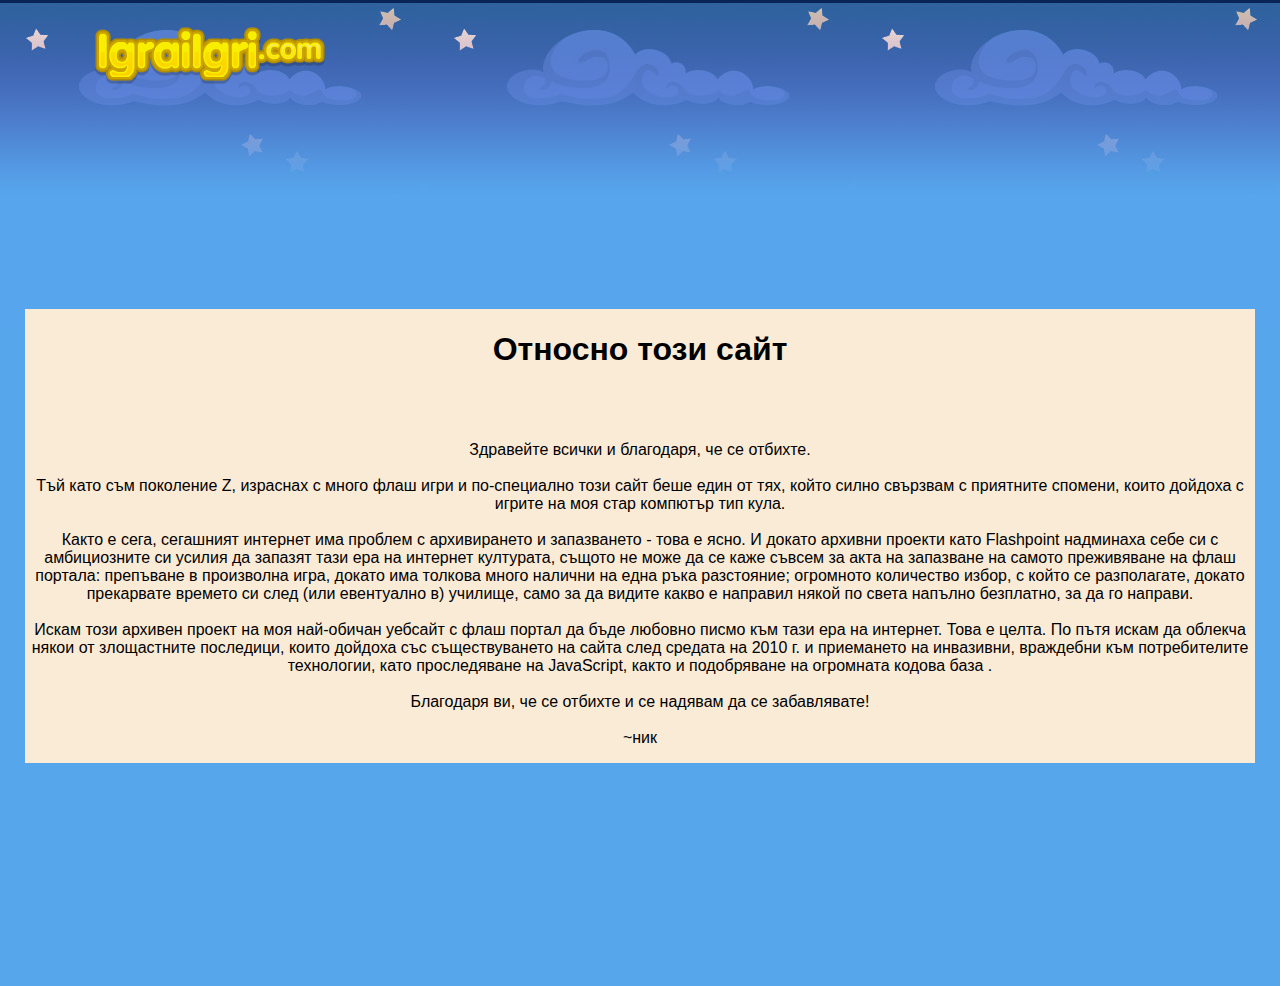
==== about.html @ 17a20f0e "Initial commit" ====
<!DOCTYPE html>
<html>
    <head>
        <title>Online Игри - LibIgri</title>
        <meta http-equiv="Content-Type" content="text/html; charset=utf-8"/>
        <meta http-equiv="Content-Language" content="bg"/>
        <meta name="description" content="Олекотен архив с отворен код на портала за флаш игри IgraiIgri.com."/>
        <link rel="image_src" href="screenshots/90_2099.jpg"/>
        <link rel="stylesheet" href="css/style.css" type="text/css"/>
        <link rel="stylesheet" media="only screen and (min-width: 1260px)" href="css/big.css"/>
        <link rel="shortcut icon" type="image/x-icon" href="favicon.ico"/>
    </head>
    <body id="mainpage" class="light">
        <div id="tooltip"></div>
        <div id="container">
            <div id="header">
                <a href="about.html" id="logo"><img src="images/logos/igraiigri.png" alt="Igrai Igri"/></a>
            </div>
            <div id="wrapper">
                <div id="about" style="background-color: antiquewhite;">
                    <h1>Относно този сайт</h1>
                    <br><br>
                    <p>
                    Здравейте всички и благодаря, че се отбихте.
                    <br><br>
                    Тъй като съм поколение Z, израснах с много флаш игри и по-специално този сайт беше един от тях, който силно свързвам с приятните спомени, които дойдоха с игрите на моя стар компютър тип кула.
                    <br><br>
                    Както е сега, сегашният интернет има проблем с архивирането и запазването - това е ясно. И докато архивни проекти като Flashpoint надминаха себе си с амбициозните си усилия да запазят тази ера на интернет културата, същото не може да се каже съвсем за акта на запазване на самото преживяване на флаш портала: препъване в произволна игра, докато има толкова много налични на една ръка разстояние; огромното количество избор, с който се разполагате, докато прекарвате времето си след (или евентуално в) училище, само за да видите какво е направил някой по света напълно безплатно, за да го направи.
                    <br><br>
                    Искам този архивен проект на моя най-обичан уебсайт с флаш портал да бъде любовно писмо към тази ера на интернет. Това е целта. По пътя искам да облекча някои от злощастните последици, които дойдоха със съществуването на сайта след средата на 2010 г. и приемането на инвазивни, враждебни към потребителите технологии, като проследяване на JavaScript, както и подобряване на огромната кодова база .
                    <br><br>
                    Благодаря ви, че се отбихте и се надявам да се забавлявате!
                    <br><br>
                    ~ник
                    </p>
                </div>
                <div style="clear: both;"></div>
            </div>
        </div>
    </body>
</html>
---- css/style.css ----
body {
    background: url(/images/backgrounds/dark.jpg) repeat-x #2152bb;
}

body.girls {
    background: url(/images/backgrounds/crimson.jpg) repeat-x #ec5685;
}

body.light {
    background: url(/images/backgrounds/light.jpg) repeat-x #56a6ec;
}

body,
html {
    margin: 0;
    padding: 0;
    font-family: Arial, Helvetica, sans-serif;
}

a img {
    border: 0;
    display: block;
}

.bgF,
.brF,
.cnF,
.czF,
.deF,
.dkF,
.enF,
.esF,
.frF,
.grF,
.huF,
.idF,
.itF,
.myF,
.nlF,
.plF,
.roF,
.ruF,
.seF,
.srF,
.trF,
#placeholder {
    background: url(/images/sprites.png) no-repeat;
}

table {
    background-color: #3a83a5;
    box-shadow: 0 6px 60px rgba(0, 0, 0, 0.2);
    text-align: center;
    border-collapse: collapse;
    display: table;
    table-layout: auto;
    width: 70%;
    margin: auto;
    backdrop-filter: blur(10px);
}

tr:hover {
    background-color: #7cbcda;
    transition: 0.2s;
}

td,
th {
    border: 1px solid #ffffff;
    padding: 0.5rem;
    font-size: 20px;
    text-shadow: 2px 2px #0000002c;
    border-color: #ffffff33;
    width: 50%;
    font-size: 85%;
}

#tooltip {
    display: none;
    position: absolute;
    background: #fff;
    border: 2px solid #16659d;
    padding: 5px;
    z-index: 99;
}

/* Layout */
#container {
    width: 980px;
    margin: 20px auto 0 auto;
}

#header {
    height: 66px;
    position: relative;
    padding-left: 60px;
}

#header #logo {}

#header #placeholder {
    position: absolute;
    right: 5px;
    top: 5px;
    background-position: 235px -352px;
    width: 421px;
    height: 55px;
}

#header #search {
    position: absolute;
    left: 0;
    top: 0;
}

#header #search #searchTerm {
    padding: 10px;
    border: 2px solid #bfe6fc;
    width: 150px;
    position: absolute;
    left: 0;
    top: 8px;
    border-radius: 5px;
    font-size: 14px;
    height: 14px;
}

#header #search #searchButton {
    position: absolute;
    left: 185px;
    top: 8px;
}

#header #dropdown {
    width: 170px;
    height: 45px;
    position: absolute;
    right: 10px;
    top: 5px;
    z-index: 99;
    font-size: 16px;
}

#header #dropdown .masterDropdown {
    display: block;
    height: 30px;
    width: 230px;
    text-align: left;
    padding: 15px 0 0 15px;
    font-weight: bold;
    color: #00284e;
    font-size: 16px;
}

#header #dropdown ul {
    padding: 0;
    margin: 0;
    list-style: none;
    z-index: 99;
}

#header #dropdown ul li {
    float: left;
    position: relative;
}

#header #dropdown ul li a,
.dropdown ul li a:visited {
    display: block;
    text-decoration: none;
    text-align: left;
    font-size: 13px;
    overflow: hidden;
}

#header #dropdown ul li ul {
    display: none;
}

#header #dropdown ul li:hover a {}

#header #dropdown ul li:hover ul {
    display: block;
    position: absolute;
    top: 43px;
    left: -94px;
    background: #fff;
    border: 4px solid #fff390;
    box-shadow: 0 0 0 2px #cba302;
    padding: 2px;
    width: 256px;
    border-radius: 10px;
    border-top-right-radius: 0;
}

#header #dropdown ul li:hover ul li a {
    display: block;
    padding: 8px;
    border-radius: 8px;
    width: 240px;
    color: #00284e;
}

#header #dropdown ul li:hover ul li a.lastItem {
    border: 0;
}

#header #dropdown ul li:hover ul li a:hover {
    background: #111 url(/images/gradient.png) 0 -3px repeat-x;
    color: #fff;
}

#wrapper {
    display: flex;
    justify-content: center;
    align-items: center;
    text-align: center;
    min-height: 100vh;
}

#side {
    width: 180px;
    background: #e2f6ff;
    padding: 5px;
    border-radius: 10px;
    border-top-left-radius: 0;
    border-top-right-radius: 0;
    float: left;
    margin: 0 10px 10px 0;
}

#side #sideBanner {
    width: 160px;
    height: 600px;
    background: #fff;
    margin: 5px 0;
    border: 5px solid #cae8fd;
    padding: 5px;
}

#side ul {
    list-style-type: none;
    margin: 0;
    padding: 0;
    background: #cae8fd;
    border-radius: 5px;
    padding: 5px;
}

#side ul li {
    margin: 0;
    padding: 0;
}

#side ul li a,
#side ul li span {
    display: block;
    text-decoration: none;
    background: #e2f6ff;
    color: #16659d;
    font-size: 12px;
    padding: 4px;
    font-weight: bold;
}

#side ul li.light a {
    background: #fff;
}

#side ul li a.underline {
    margin-bottom: 15px;
}

#side ul li a.parent,
#side ul li span.spanParent {
    background: #57a9e9;
    color: #fff;
    border-bottom: 3px solid #358fd5;
    padding: 0 0 4px 5px;
    border-top: 7px solid #57a9e9;
}

#side ul li a.lastChild {
    margin-bottom: 15px;
}

#side ul li a:hover {
    background-color: #16659d;
    color: #fff;
}

#side ul li a.parent:hover {
    background-color: #57a9e9;
    color: #fff;
}

#location {
    width: 733px;
    line-height: 32px;
    background: #fff584;
    border-radius: 9px;
    padding: 10px 15px;
    font-size: 14px;
    font-weight: bold;
    border-top: 2px solid #897100;
    float: left;
    margin: 0;
    box-shadow: inset 0 20px 10px 0 #fffcbd, 0 2px 0 1px rgba(0, 0, 0, .1);
    border-top-right-radius: 0;
    border-top-left-radius: 0;
}

#location a {
    color: #9e8300;
}

#location span {
    color: #000;
}

#location #addthis {
    float: right;
    width: 250px;
}

#content {
    margin: 10px 0 10px 0;
    border-radius: 10px;
    float: left;

}

#footer {
    background: #04254f;
    padding: 10px;
    border-top-left-radius: 10px;
    border-top-right-radius: 10px;
    color: #bdcfff;
}

#footer a {
    color: #fff;
}

#footer #featuredGames {
    border-radius: 10px;
    padding: 0;
    margin-top: 10px;
}

#footer #featuredGames a {
    display: block;
    float: left;
    margin-right: 10px;
}

#footer #featuredGames a.lastFeatured {
    display: none;
}

#footer #featuredGames a img {
    border: 4px solid #fff;
    border-radius: 3px;
}

#footer #countries {
    padding-top: 10px;
}

#footer #countries a {
    margin: 0 10px 5px 0;
    font-size: 12px;
    color: #fff;
    text-decoration: none;
    padding-left: 20px;
    float: left;
}

/* Sitewide */

.banner {
    background: #ccc;
}

a.smallThumbnail {
    display: block;
    float: left;
    border-radius: 10px;
    border: 2px solid #0261cb;
    padding: 7px;
    position: relative;
    background: url(/images/thumbblue.png);
    width: 150px;
    height: 92px;
}

a.smallThumbnail:hover {
    border: 2px solid #cba302;
    background: url(/images/thumbyellow.png);
}

a.smallThumbnail img {
    border-radius: 5px;
}

a.smallThumbnail span {
    height: 14px;
    overflow: hidden;
    position: absolute;
    top: 0;
    left: 0;
    background: #fff;
    left: 15px;
    right: 15px;
    top: 81px;
    color: #000;
    font-size: 12px;
    padding: 4px 4px 0 4px;
    text-align: center;
    border-top-left-radius: 5px;
    border-top-right-radius: 5px;
    box-shadow: 0 0 6px 0 rgba(0, 0, 0, .3);
}

a.smallThumbnail .new {
    position: absolute;
    right: -2px;
    top: 32px;
    width: 81px;
    height: 81px;
    background: url(/images/new.png) no-repeat;
}

.bigThumbnail {
    position: relative;
    display: block;
    float: left;
    border-radius: 5px;
    margin: 0 7px 14px 7px;
    background: #fff;
    border: 2px solid #1468b6;
    box-shadow: 0 3px 0 0 #ddd;
    padding: 2px;
}

.bigThumbnail .title {
    height: 14px;
    background: #dff0ff;
    box-shadow: inset 0 15px 5px 0 #fff;
    text-shadow: 1px 1px 0 #fff;
    display: block;
    border-bottom: 2px solid #6aacf0;
    color: #333;
    font-size: 12px;
    padding: 8px;
    text-decoration: none;
    font-weight: bold;
    text-align: center;
    width: 188px;
    overflow: hidden;
}

.bigThumbnail .image {
    display: block;
    padding: 2px 2px 4px 2px;
    height: 123px;
}

.bigThumbnail .image img {
    border-top: 2px solid #fff;
    border-bottom-left-radius: 3px;
    border-bottom-right-radius: 4px;
}

.bigThumbnail .rating {
    position: absolute;
    width: 30px;
    background: url(/images/sprites.png) 4px -467px no-repeat #fff;
    padding: 4px 0 2px 25px;
    right: 2px;
    bottom: 2px;
    border-top-left-radius: 5px;
    font-size: 12px;
    color: #777;
    font-weight: bold;
    box-shadow: -2px -2px 3px rgba(0, 0, 0, .3);
}

.bigThumbnail .new {
    position: absolute;
    right: -2px;
    top: -2px;
    width: 81px;
    height: 81px;
    background: url(/images/new.png) no-repeat;
}

.groupBigDescription {
    clear: both;
    color: #555;
    background: url(/images/gradientstrongest.png) 0 2px repeat-x;
    border-radius: 9px;
    padding: 15px;
    font-size: 12px;
    margin-bottom: 10px;
}

.groupBigDescription a {
    color: #000;
    text-decoration: underline;
}

.numberBlock {
    clear: both;
    color: #000;
    background: url(/images/gradientstrongest.png) 0 2px repeat-x;
    border-radius: 9px;
    padding: 15px;
    font-size: 14px;
}

.numberBlock a {
    color: #000;
    margin: 0 5px;
    font-weight: bold;
}

.description {
    color: #000;
    background: url(/images/gradientstrongest.png) 0 2px repeat-x;
    border-radius: 9px;
    padding: 15px;
    font-size: 14px;
}

.description .rating {
    float: right;
    color: #777;
    font-weight: bold;
    font-size: 13px;
    background: url(/images/sprites.png) 0 -467px no-repeat #fff;
    padding: 3px 2px 2px 23px;
}

.description h1,
.description h2 {
    font-size: 16px;
    margin: 0 0 10px 0;
    padding: 0;
    color: #d73632;
}

.description p {
    margin: 0;
    padding: 0;
    font-size: 12px;
    color: #555;
}

.whiteBlock {
    clear: both;
    width: 736px;
    padding: 10px;
    background: #fff;
    border-radius: 10px;
    background: #fff;
    box-shadow: 0 2px 3px 1px #eee;
    margin: 0 auto 10px auto;
}

/* Mainpage */
#mainpageColumns {
    width: auto;
    float: left;
    margin-right: 10px;
    padding: 10px 0 10px 10px;
}

#mainpageColumns h1 {
    font-size: 14px;
    margin: 0 0 10px 0;
    padding: 0;
    text-align: center;
    color: #333;
    font-weight: bold;
}

#mainpageColumns .description {
    clear: both;
    margin-top: -10px;
}

#mainpageThumbnails {
    width: 168px;
    padding: 10px 10px 5px 10px;
    float: left;
    border-radius: 10px;
    background: #fff;
    box-shadow: -2px 2px 3px 1px #eee;
    margin-bottom: 10px;
}

#mainpageThumbnails a.smallThumbnail {
    margin-bottom: 5px;
}

/* Group */
body#group #side {
    width: 180px;
}

body#group #sideBanner {
    margin-left: 0;
}

body#group #content {
    width: 690px;
}

body#group #location {
    width: 733px;
}

#groupThumbnails {
    padding: 15px 6px 15px 6px;
}

#groupThumbnails .description {
    clear: both;
    margin-top: -10px;
}

#groupSocial {
    position: fixed;
    padding: 15px 15px 10px 10px;
    top: 200px;
    left: 50%;
    background: #fff;
    margin-left: 400px;
    border-left: 2px solid #ccc;
    border-top-right-radius: 5px;
    border-bottom-right-radius: 5px;
}

/* Game */
#gameBlock {
    padding: 15px 6px 6px 6px;
    width: 768px;
    float: left;
}

#gameExtra {
    clear: both;
    width: 736px;
    padding: 10px;
    background: #fff;
    border-radius: 10px;
    background: #fff;
    box-shadow: 0 2px 3px 1px #eee;
    margin: 0 auto 10px auto;
}

#gameBlock #gameHeader {
    clear: both;
}

#gameBlock #gameHeader .description {
    clear: both;
    margin-top: -10px;
}

#gameBlock #gameHolder {
    border: 2px solid #1468b6;
    box-shadow: 0 3px 0 0 #ddd;
    clear: both;
    border-radius: 5px;
    margin: 0 auto 10px auto;
}

/*
#gameBlock #gameHolder #gameTitle { background: #b8dfff; box-shadow: inset 0 15px 5px 0 #dff0ff; display: block; border-bottom: 2px solid #6aacf0; color: #000; font-size: 14px; padding: 8px; font-weight: bold; border-radius: 5px; border-bottom-right-radius: 0; border-bottom-left-radius: 0; }
#gameBlock #gameHolder #gameTitle span { text-shadow: 1px 1px 0 #fff; }
#gameBlock #gameHolder #gameTitle #fullscreen { visibility: hidden; color: #000; }
#gameBlock #gameHolder #gameTitle #gameLike { float: right; z-index: 10; position: relative; }
*/

#gameBlock #gameHolder #gameTitle {
    height: 30px;
    background: #b8dfff;
    box-shadow: inset 0 15px 5px 0 #dff0ff;
    display: block;
    border-bottom: 2px solid #6aacf0;
    color: #000;
    font-size: 14px;
    padding: 0;
    font-weight: bold;
    border-radius: 5px;
    border-bottom-right-radius: 0;
    border-bottom-left-radius: 0;
}

#gameBlock #gameHolder #gameTitle span {
    text-shadow: 1px 1px 0 #fff;
    display: block;
    float: left;
    padding: 8px;
}

#gameBlock #gameHolder #gameTitle #fullscreen {
    visibility: hidden;
    color: #000;
    display: block;
    float: left;
    background: #fff url(/images/sprites.png) -186px 2px no-repeat;
    padding: 7px 7px 7px 38px;
    border: 2px solid #6aacf0;
    border-top: 0;
    border-bottom: 0;
}

#gameBlock #gameHolder #gameTitle #gameLike {
    float: right;
    z-index: 10;
    padding: 0;
    box-shadow: inset -10px 0 35px 0 #fff;
    position: relative;
    height: 30px;
    border-left: 2px solid #6aacf0;
}

#gameBlock #gameHolder #gameTitle #gameLike div {
    position: relative;
    top: -3px;
}

#gameBlock #gameWrapper {
    position: relative;
    padding: 5px;
    background: #fff;
}

#gameBlock #gameWrapper #gamePreroll {
    background: #fff;
    z-index: 5;
    position: relative;
    text-align: center;
}

#gameBlock #gameWrapper #gamePreroll #loadingBackground {
    width: 300px;
    padding: 2px;
    border: 3px solid #1468b6;
    margin: 0 auto 10px auto;
    border-radius: 5px;
}

#gameBlock #gameWrapper #gamePreroll #loadingBar {
    width: 1px;
    background: url(/images/progress.gif) #000;
    height: 15px;
}

#gameBlock #gameWrapper #gamePreroll #skipPreroll {
    display: none;
    padding: 10px 0 10px 0;
    font-size: 14px;
    color: #1468b6;
    font-weight: bold;
}

#gameBlock #gameWrapper #gameContent {
    position: absolute;
    top: 5px;
    left: 5px;
    z-index: 3;
}

#gameBlock #gameWrapper #gameRating {
    background: url(/images/sprites.png) 0 -507px no-repeat #fff;
    width: 283px;
    height: 45px;
    margin: 10px auto 5px auto;
    display: none;
    position: relative;
}

#gameBlock #gameWrapper #gameRatingFilled {
    background: url(/images/sprites.png) 0 -407px no-repeat;
    width: 66px;
    height: 28px;
    position: absolute;
    left: 77px;
    top: 7px;
}

#gameBlock #gameWrapper #gameVoteDown,
#gameBlock #gameWrapper #gameVoteUp {
    cursor: hand;
    cursor: pointer;
    position: absolute;
    width: 32px;
    height: 32px;
    top: 5px;
}

#gameBlock #gameWrapper #gameVoteDown {
    left: 5px;
}

#gameBlock #gameWrapper #gameVoteUp {
    left: 35px;
}

#gameBlock #gameWrapper #gameGooglePlus {
    position: absolute;
    left: 223px;
    top: 8px;
}

#gameExtra a.smallThumbnail,
.whiteBlock a.smallThumbnail {
    margin: 8px;
}

#extraTags {
    clear: both;
    width: 736px;
    padding: 10px;
    background: #fff;
    border-radius: 10px;
    background: #fff;
    box-shadow: 0 2px 3px 1px #eee;
    margin: 0 auto 10px auto;
}

#facebook {
    padding-top: 20px;
}

#facebook p {
    font-size: 14px;
}

#facebook p a {
    color: #000;
}

#facebook #facebookBox {
    width: 700px;
    margin: 0 auto;
}

.columnA,
.columnB,
.columnC,
.columnD,
.columnE {
    margin-right: 10px;
}

.columnA,
.columnB,
.columnC,
.columnD,
.columnE {
    float: left;
}

.list {
    border-radius: 5px;
    background: #fff;
    width: 184px;
    margin-bottom: 10px;
    box-shadow: 0 2px 2px 0 #ccc;
}

.list h2 {
    margin: 0;
    padding: 8px 0 5px 10px;
    font-size: 14px;
    color: #fff;
    background: url(/images/gradient.png) repeat-x;
}

.list h2 a {
    color: #fff;
}

.list ul {
    list-style-type: none;
    margin: 0;
    padding: 0;
    background: #eee;
    border-radius: 5px;
    padding: 5px;
}

.list .listThumbnail img {
    width: 168px;
    height: auto;
}

.list ul li.listItem {
    margin: 0;
    padding: 0;
}

.list ul li.listItem a {
    display: block;
    text-decoration: none;
    color: #000;
    font-size: 12px;
    padding: 4px;
}

.list ul li.light a {
    background: #fff;
}

.pink {
    background: #ec4dab;
}

.pink ul {
    background: #ffcbe3;
    border: 3px solid #b10f5b;
}

.blue {
    background: #3590ec;
}

.blue ul {
    background: #cbd9ff;
    border: 3px solid #0054b5;
}

.grey {
    background: #888;
}

.grey ul {
    background: #eee;
    border: 3px solid #444;
}

.yellow {
    background: #fadd1f;
}

.yellow ul {
    background: #fffb90;
    border: 3px solid #f5d500;
}

.orange {
    background: #f58f00;
}

.orange ul {
    background: #ffe9a3;
    border: 3px solid #b66a00;
}

.green {
    background: #7eb900;
}

.green ul {
    background: #e2fbab;
    border: 3px solid #5a8400;
}

.purple {
    background: #633eee;
}

.purple ul {
    background: #dfc9ff;
    border: 3px solid #5c00b6;
}

.red {
    background: #ec4d52;
}

.red ul {
    background: #ffe0db;
    border: 3px solid #b51000;
}

.crimson {
    background: #ec5656;
}

.crimson ul {
    background: #ffe0db;
    border: 3px solid #b51000;
}

.bgF {
    background-position: 0 -284px;
}

.brF {
    background-position: 0 -265px;
}

.cnF {
    background-position: 0 -250px;
}

.czF {
    background-position: 0 -233px;
}

.deF {
    background-position: 0 -216px;
}

.dkF {
    background-position: 0 -199px;
}

.enF {
    background-position: 0 -185px;
}

.esF {
    background-position: 0 -169px;
}

.frF {
    background-position: 0 -154px;
}

.grF {
    background-position: 0 -138px;
}

.huF {
    background-position: 0 -118px;
}

.idF {
    background-position: 0 -103px;
}

.itF {
    background-position: 0 -85px;
}

.myF {
    background-position: 0 -71px;
}

.nlF {
    background-position: 0 -54px;
}

.plF {
    background-position: 0 -34px;
}

.roF {
    background-position: 0 -16px;
}

.ruF {
    background-position: 0 -301px;
}

.seF {
    background-position: 0 -317px;
}

.srF {
    background-position: 0 -333px;
}

.trF {
    background-position: 0 0;
}
---- css/big.css ----
#container { width: 1230px; }
#location { width: 983px; }

body#group #side { width: 200px; }
body#group #sideBanner { margin-left: 10px; }
body#group #content { width: 920px; }
body#group #location { width: 963px; }

.columnA, .columnB { margin-right: 10px; }
#mainpageColumns { width: auto; }
#mainpageThumbnails { width: 346px; padding: 10px 10px 5px 10px; }

.list { width: 207px; }
.list .listThumbnail img { width: 191px; }

#mainpageThumbnails a.thumbA { margin-right: 10px; }
#mainpageThumbnails a.smallThumbnail { margin-bottom: 10px; }

#groupSocial { margin-left: 525px; }

#gameBlock { width: 830px; }
#gameExtra.onSide { clear: none; float: left; width: 168px; margin: 0 0 10px 0; box-shadow: -2px 2px 3px 1px #eee; padding: 10px 10px 2px 10px; }
#gameExtra.onSide a.smallThumbnail { margin: 0 0 8px 0 }

#footer #featuredGames a.lastFeatured { display: block; }
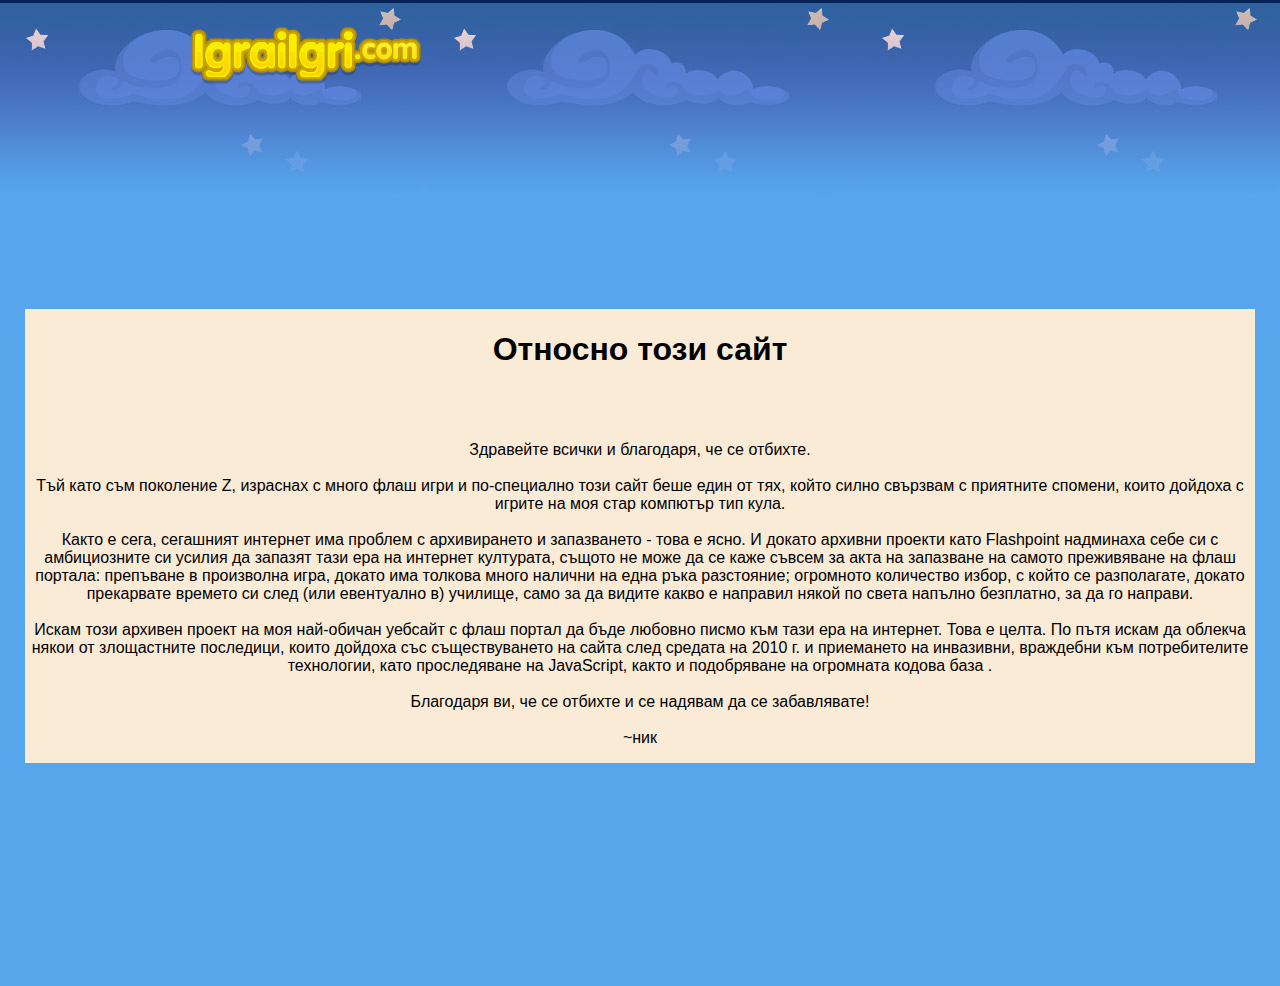
==== commit f4d49d1b: "Database update - bomberman" ====
--- a/about.html
+++ b/about.html
@@ -10,6 +10,7 @@
         <link rel="stylesheet" media="only screen and (min-width: 1260px)" href="css/big.css"/>
         <link rel="shortcut icon" type="image/x-icon" href="favicon.ico"/>
     </head>
+
     <body id="mainpage" class="light">
         <div id="tooltip"></div>
         <div id="container">
@@ -21,21 +22,33 @@
                     <h1>Относно този сайт</h1>
                     <br><br>
                     <p>
-                    Здравейте всички и благодаря, че се отбихте.
-                    <br><br>
-                    Тъй като съм поколение Z, израснах с много флаш игри и по-специално този сайт беше един от тях, който силно свързвам с приятните спомени, които дойдоха с игрите на моя стар компютър тип кула.
-                    <br><br>
-                    Както е сега, сегашният интернет има проблем с архивирането и запазването - това е ясно. И докато архивни проекти като Flashpoint надминаха себе си с амбициозните си усилия да запазят тази ера на интернет културата, същото не може да се каже съвсем за акта на запазване на самото преживяване на флаш портала: препъване в произволна игра, докато има толкова много налични на една ръка разстояние; огромното количество избор, с който се разполагате, докато прекарвате времето си след (или евентуално в) училище, само за да видите какво е направил някой по света напълно безплатно, за да го направи.
-                    <br><br>
-                    Искам този архивен проект на моя най-обичан уебсайт с флаш портал да бъде любовно писмо към тази ера на интернет. Това е целта. По пътя искам да облекча някои от злощастните последици, които дойдоха със съществуването на сайта след средата на 2010 г. и приемането на инвазивни, враждебни към потребителите технологии, като проследяване на JavaScript, както и подобряване на огромната кодова база .
-                    <br><br>
-                    Благодаря ви, че се отбихте и се надявам да се забавлявате!
-                    <br><br>
-                    ~ник
+                        Здравейте всички и благодаря, че се отбихте.
+                        <br><br>
+                        Тъй като съм поколение Z, израснах с много флаш игри и по-специално този сайт беше един от тях,
+                                            който силно свързвам с приятните спомени, които дойдоха с игрите на моя стар компютър тип кула.
+                        <br><br>
+                        Както е сега, сегашният интернет има проблем с архивирането и запазването - това е ясно. И докато
+                                            архивни проекти като Flashpoint надминаха себе си с амбициозните си усилия да запазят тази ера на
+                                            интернет културата, същото не може да се каже съвсем за акта на запазване на самото преживяване на
+                                            флаш портала: препъване в произволна игра, докато има толкова много налични на една ръка разстояние;
+                                            огромното количество избор, с който се разполагате, докато прекарвате времето си след (или
+                                            евентуално в) училище, само за да видите какво е направил някой по света напълно безплатно, за да го
+                                            направи.
+                        <br><br>
+                        Искам този архивен проект на моя най-обичан уебсайт с флаш портал да бъде любовно писмо към тази ера
+                                            на интернет. Това е целта. По пътя искам да облекча някои от злощастните последици, които дойдоха
+                                            със съществуването на сайта след средата на 2010 г. и приемането на инвазивни, враждебни към
+                                            потребителите технологии, като проследяване на JavaScript, както и подобряване на огромната кодова
+                                            база .
+                        <br><br>
+                        Благодаря ви, че се отбихте и се надявам да се забавлявате!
+                        <br><br>
+                        ~ник
                     </p>
                 </div>
                 <div style="clear: both;"></div>
             </div>
         </div>
     </body>
+
 </html>
--- a/css/style.css
+++ b/css/style.css
@@ -21,6 +21,15 @@
     border: 0;
     display: block;
 }
+
+@media (max-width: 768px) {
+    /* Adjust styles for smaller screens */
+    .bigThumbnail .title {
+      font-size: 10px;
+      /* Other adjustments as needed */
+    }
+  }
+  
 
 .bgF,
 .brF,
@@ -53,13 +62,13 @@
     text-align: center;
     border-collapse: collapse;
     display: table;
-    table-layout: auto;
-    width: 70%;
+    table-layout: fixed;
+    width: auto;
     margin: auto;
     backdrop-filter: blur(10px);
 }
 
-tr:hover {
+td:hover {
     background-color: #7cbcda;
     transition: 0.2s;
 }
@@ -71,8 +80,9 @@
     font-size: 20px;
     text-shadow: 2px 2px #0000002c;
     border-color: #ffffff33;
-    width: 50%;
+    width: auto;
     font-size: 85%;
+    height: auto;
 }
 
 #tooltip {
@@ -93,7 +103,8 @@
 #header {
     height: 66px;
     position: relative;
-    padding-left: 60px;
+    padding-left: 156px;
+    width: auto;
 }
 
 #header #logo {}
@@ -437,14 +448,11 @@
     float: left;
     border-radius: 5px;
     margin: 0 7px 14px 7px;
-    background: #fff;
-    border: 2px solid #1468b6;
-    box-shadow: 0 3px 0 0 #ddd;
     padding: 2px;
 }
 
 .bigThumbnail .title {
-    height: 14px;
+    height: auto;
     background: #dff0ff;
     box-shadow: inset 0 15px 5px 0 #fff;
     text-shadow: 1px 1px 0 #fff;
@@ -470,6 +478,8 @@
     border-top: 2px solid #fff;
     border-bottom-left-radius: 3px;
     border-bottom-right-radius: 4px;
+    max-width: 100%;
+    height: auto;
 }
 
 .bigThumbnail .rating {
